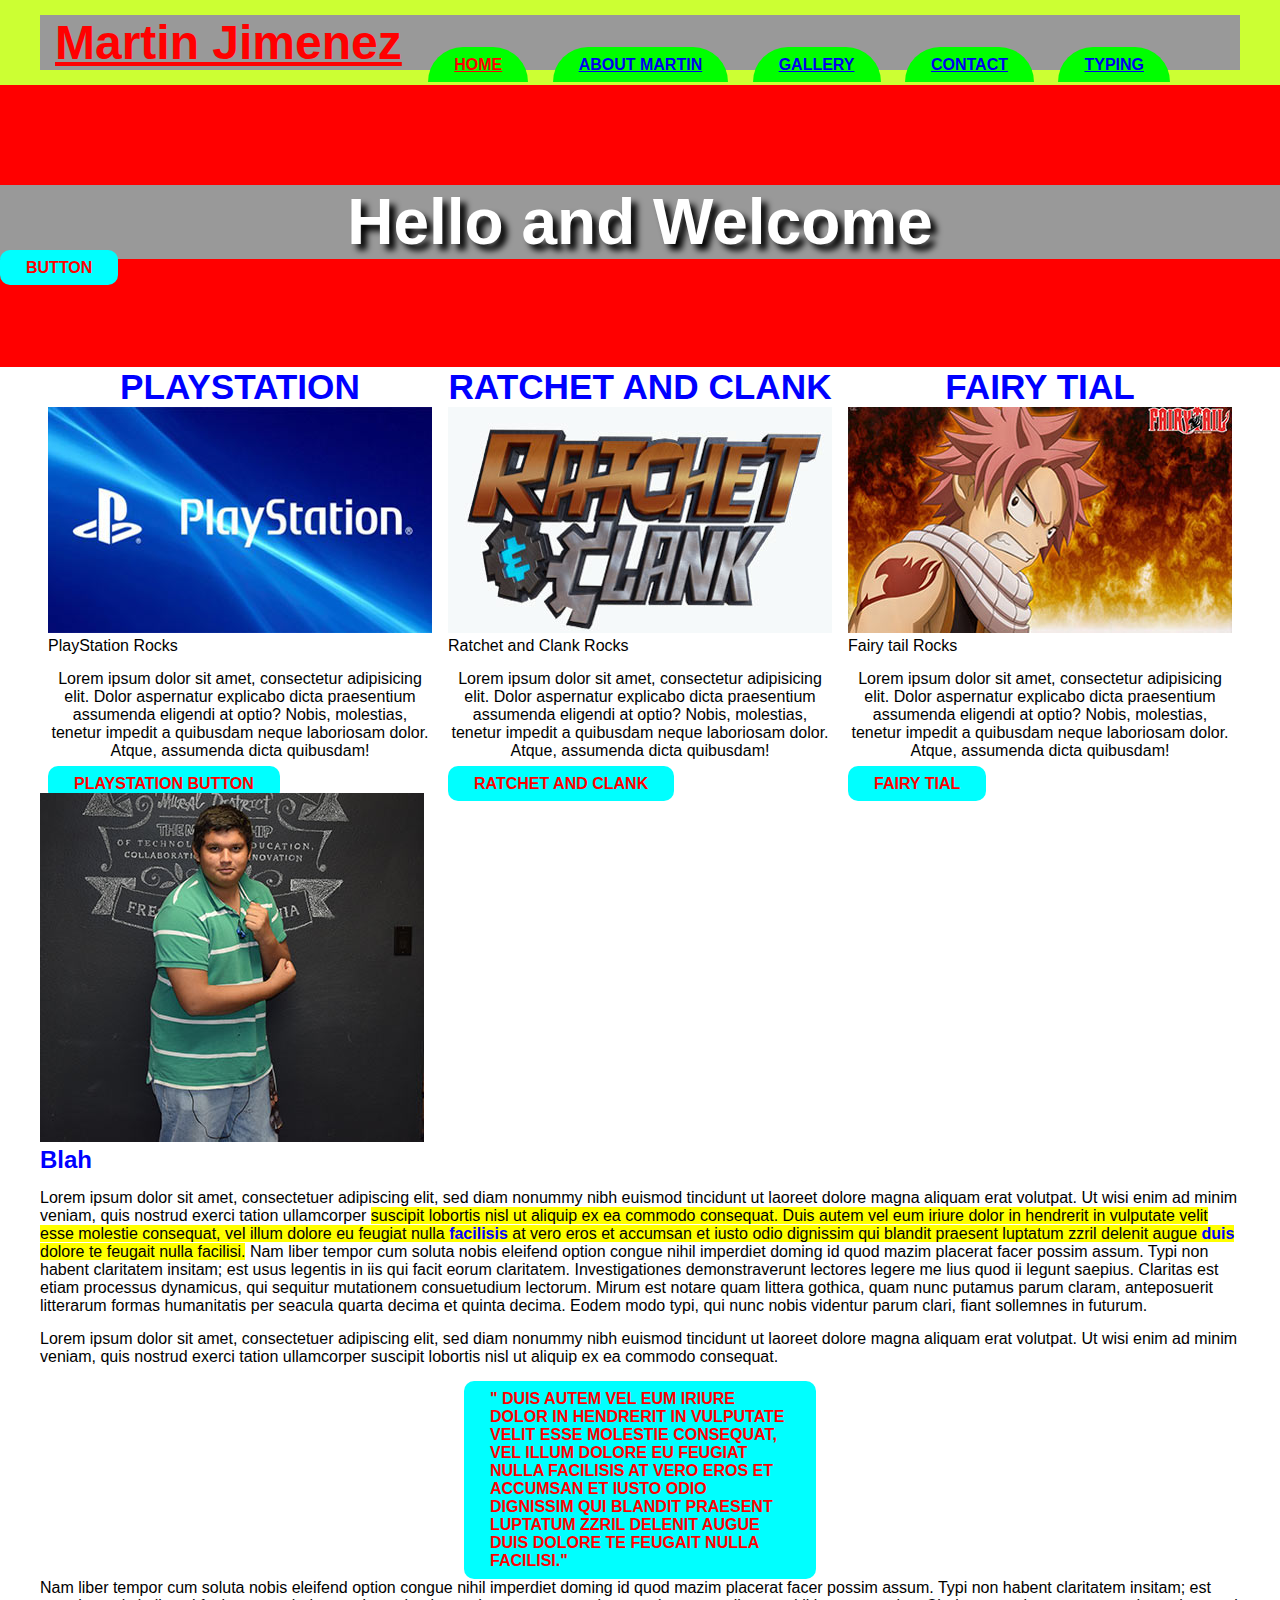
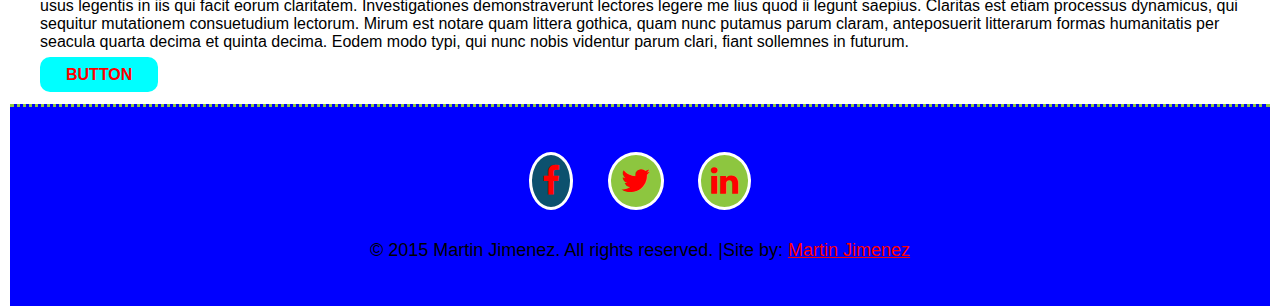
==== index.html @ fa48aaed "we worked on media queries" ====
<!doctype html> 

<html>
    <head>
        <title>Martin Jimenez Downtown Fresno Revitilization</title>
                                                  
        <meta charset="UTF-8" />
        <meta name="description" content="Welcome to Martin Jimenez offical website. I love Ratchet and Clank and PlayStation"/>
        <meta name="keywords" content="martin,jimenez,first website,web application developer,coding,downtown fresno,"/>
        <meta name="author" content="Martin Jimenez"/>
        
        <link href="css/style.css" rel="stylesheet" type="text/css" />
        <link href="css/font-awesome.css" rel="stylesheet" type="text/css"/>
    </head>
    <body>
        <header>
            <div class="mainwidth" id="header">
                <figure>
                    <!--<a href="index.html" id="logo"><img src="" alt="Martin Jimenez logo"/></a>-->
                    
                    <h1><a href="index.html" id="logo">Martin Jimenez</a></a></h1>
                </figure>
                <nav id="menu">
                    <ul>
                        <li class="currentPage"><a href="index.html" title="Home Page">Home</a></li>
                        <li><a href="about.html" title="About Page">About Martin</a></li>
                        <li><a href="gallery.html"title="Gallery Page">Gallery</a></li>
                        <li><a href="contact.html" title="Contact Page">Contact</a></li>
                        <li><a href="typing.html" title="Typing Page">Typing</a></li>
                    </ul>
                </nav>
            </div>
        </header>
        <div id="bannerHome">
            <h1 class="bannerTitle">Hello and Welcome</h1>
            <!--???-->
            <div id="bannerButton">
               <a href="about.html" class="button" title="Information about Martin Jimenez" >button</a>
            </div>
        </div> <!-- id="bannerHome"-->
        <section class="mainwidth" id="main">
            
            <!-- COLUMN (A) STARTS HERE-->
            <section class="box1">
            <article class="columnA">
                <h2>PlayStation</h2>
                    <figure class="likeImage">
                        <a href="http://www.playstation.com" title="This picture will take yu to PlayStation offical website" target="_blank" class="image image-full"><img src="images/play-op.jpg" title="A playstation picture" alt="PlayStation logo"/></a>
                    </figure>
                <span>PlayStation Rocks</span>
                <p>Lorem ipsum dolor sit amet, consectetur adipisicing elit. Dolor aspernatur explicabo dicta praesentium assumenda eligendi at optio? Nobis, molestias, tenetur impedit a quibusdam neque laboriosam dolor. Atque, assumenda dicta quibusdam!</p>
                <a href="#"class="button" target="_blank" title="PlayStation Button!">PlayStation Button</a>
            </article>
            </section>
            <!-- COLUMN (A) ENDS HERE-->
            
                        
            <!-- COLUMN (B) STARTS HERE-->
            <section class="box2">
            <article class="columnB">
                <h2>Ratchet and Clank</h2>
                    <figure class="likeImage">
                        <a href="http://ratchet.wikia.com/wiki/Ratchet_%26_Clank_wiki" title="This will take you to the ratchet and Clank wiki" target="_blank" class="image image-full"><img src="images/ratchet-op.jpg" title="A playstation picture" alt="Ratchet and Clank logo"/></a>
                    </figure>
                <span>Ratchet and Clank Rocks</span>
                <p>Lorem ipsum dolor sit amet, consectetur adipisicing elit. Dolor aspernatur explicabo dicta praesentium assumenda eligendi at optio? Nobis, molestias, tenetur impedit a quibusdam neque laboriosam dolor. Atque, assumenda dicta quibusdam!</p>
                <a href="#"class="button" target="_blank" title="ratchet and clank Button!">ratchet and Clank</a>
            </article>
            </section>
            <!-- COLUMN (B) ENDS HERE-->
            
             <!-- COLUMN (C) STARTS HERE-->
             <section clas="box3">
            <article class="columnC">
                <h2>Fairy Tial</h2>
                    <figure class="likeImage">
                        <a href="http://www.playstation.com" title="This picture will take you to Funimation so you can see Fairy Tial" target="_blank" class="image image-full"><img src="images/nastu-op.jpg" title="A playstation picture" alt="PlayStation logo"/></a>
                    </figure>
                <span>Fairy tail Rocks</span>
                <p>Lorem ipsum dolor sit amet, consectetur adipisicing elit. Dolor aspernatur explicabo dicta praesentium assumenda eligendi at optio? Nobis, molestias, tenetur impedit a quibusdam neque laboriosam dolor. Atque, assumenda dicta quibusdam!</p>
                <a href="#"class="button" target="_blank" title="Fairy Tail Button!">Fairy Tial</a>
            </article>
            </section>
            <!-- COLUMN (C) ENDS HERE-->
            
        </section>
        <section class="mainwidth">
            <aside class="alignLeft">
                <figure> 
                    <img src="images/martin-op.jpg"  title="martins picture" alt""/>
                </figure>
            </aside>
        <article>
            <h2> Blah</h2>
            <p>Lorem ipsum dolor sit amet, consectetuer adipiscing elit,
            sed diam nonummy nibh euismod tincidunt ut laoreet dolore
            magna aliquam erat volutpat. Ut wisi enim ad minim veniam,
            quis nostrud exerci tation ullamcorper <mark> suscipit lobortis nisl
            ut aliquip ex ea commodo consequat. Duis autem vel eum iriure
            dolor in hendrerit in vulputate velit esse molestie consequat,
            vel illum dolore eu feugiat nulla <b>facilisis</b> at vero eros et
            accumsan et iusto odio dignissim qui blandit praesent luptatum
            zzril delenit augue <strong>duis</strong> dolore te feugait nulla facilisi.</mark>
            Nam liber tempor cum soluta nobis eleifend option congue
            nihil imperdiet doming id quod mazim placerat facer possim
            assum.<span> Typi non habent claritatem insitam; est usus legentis
            in iis qui facit eorum claritatem. Investigationes
            demonstraverunt lectores legere me lius quod ii legunt saepius.
            Claritas est etiam processus dynamicus, qui sequitur mutationem
            consuetudium lectorum. Mirum est notare quam littera gothica,
            quam nunc putamus parum claram, anteposuerit litterarum formas
            humanitatis per seacula quarta decima et quinta</span> decima. Eodem
            modo typi, qui nunc nobis videntur parum clari, fiant sollemnes
            in futurum.</p>
            <p>Lorem ipsum dolor sit amet, consectetuer adipiscing elit,
            sed diam nonummy nibh euismod tincidunt ut laoreet dolore
            magna aliquam erat volutpat. Ut wisi enim ad minim veniam,
            quis nostrud exerci tation ullamcorper suscipit lobortis nisl
            ut aliquip ex ea commodo consequat.<blockquote class="button">" Duis autem vel eum iriure
            dolor in hendrerit in vulputate velit esse molestie consequat,
            vel illum dolore eu feugiat nulla facilisis at vero eros et
            accumsan et iusto odio dignissim qui blandit praesent luptatum
            zzril delenit augue duis dolore te feugait nulla facilisi."</blockquote>
            Nam liber tempor cum soluta nobis eleifend option congue
            nihil imperdiet doming id quod mazim placerat facer possim
            assum. Typi non habent claritatem insitam; est usus legentis
            in iis qui facit eorum claritatem. Investigationes
            demonstraverunt lectores legere me lius quod ii legunt saepius.
            Claritas est etiam processus dynamicus, qui sequitur mutationem
            consuetudium lectorum. Mirum est notare quam littera gothica,
            quam nunc putamus parum claram, anteposuerit litterarum formas
            humanitatis per seacula quarta decima et quinta decima. Eodem
            modo typi, qui nunc nobis videntur parum clari, fiant sollemnes
            in futurum.</p>
            <a href="about.html" class="button" title="Information about Martin Jimenez">button</a>
        </article>
        </section>
        <footer class="copyright">
            <div class="social">
                <a href="#" target="_blank" title=""><i class="fa fa-facebook"></i></a>
                <a href="#" target="_blank" title=""><i class="fa fa-twitter"></i></a>
                <a href="#" target="_blank" title=""><i class="fa fa-linkedin"></i></a>
            </div>
            <p>&copy; 2015 Martin Jimenez. All rights reserved. |Site by: <a href="https://www.linkedin.com/pub/martin-jimenez/105/35b/71b" target="_blank" title="Martin Jimenez profile">Martin Jimenez</a></p>
        </footer>
    </body>
</html>
---- css/style.css ----
/*GLOBAL STYLES*/

/*
=======================================
GLOBAL STYLES FOR NON MOBILE SITE 
=======================================
*/
    /*{*COLOR:#0000FF;} BE CAREFUL USING THIS GLOBAL SELECTOR*/



html, body{
    height:100%;
}
body{
    margin:0px;
    padding:0px;
    background-color:#FFFFFF;
    font-family:'Lucida Sans',Verdana, sans-serif;
    font-size:16px;
    font-weight:500;
    color:#000000;
    cursor:wait;
}
h1, h2, h3{
    margin:0px;
    padding:0px;
    color:#0000FF;
}

h1{
    font-size:3em;
    background-color:#999999;
}
p{
    margin:15px 0px;
    line-height:-10px;
}
strong, b{
    color:#0000FF;
}

/*a{*/
/*  color:#0000FF; */
/*  text-decoration:none;*/
/*}*/
/*a:hover{*/
/*    color:#FF0066;*/
/*    text-decoration:underline;*/
/*    cursor:wait;*/
/*}*/
figure{
    margin:0px;
    padding:0px;
}
/*HEADER STYLES*/
header{
    background-color:#CCFF33;
    /*height:150px;*/
}

#header{
    padding:15px 0px;
    position:relative;
}
#logo{
    padding:15px;
    color:#FF0000;
}
#logo:hover {
    color:#0000FF;
    text-decoration:none;
    cursor:wait;
}

/*NAVIGATION STYLES*/
#menu {
    position:absolute;
    top:40px;
    right:5%;
}


 /*#menu ul {
    display:inline;
   background-color:#00FF00;*/

#menu li {
    display:inline;
    margin:0px 10px;
    font-weight:600;
    text-transform:uppercase;
    border-radius:60px 60px 0px 0px;
    padding:9px 26px;
    color:#FF0000;
    background-color:#00FF00;
    text-align:center;
    text-decoration:none;
}

#menu li:hover {
    cursor:wait;
    background-color:#FF0000;
    color:#FFFFFF;
}

#menu li:after{
    /*content:"";*/
    padding:16px 20px;
    color:rgb(0,0,225);
}
.currentPage a {
    color:#FF0000;
}
/*BANNER STYLES*/
#bannerHome {
    border-top:10px dashed #FF0000;
    padding:90px 0px;
    background:url(../images/banner-home.jpg) no-repeat center center #FF0000;
    background-size:cover;
    overflow:hidden;
}

#bannerAbout {
    border-top:10px dashed #FF0000;
    padding:90px 0px;
    background:url(../images/banner--home.jpg) no-repeat center center #FF0000;
    background-size:cover;
    overflow:hidden;
}

.bannerTitle{
    text-align:center;
    color:#FFFFFF;
    font-size:4em;
    text-shadow:6px 6px 6px #000000;
}
.backgroundImage{
    background:url(../images/jellybeans);
}
/*COLUMN STYLES*/

.columnA, .columnB, .columnC {
    width:384px;
    margin:0px 8px;
    float:left;
}
/*MAIN BODY SECTIONS*/
.mainwidth{
    width:1200px;
    margin:0px auto;
}
main{
    margin-bottom:25px;
}

/*COLUMN STYLES
.columnA, columnB{
    float:left;
}
.columnC{
   float:right;
}*/


.columnA h2, .columnB h2, .columnC h2{
    color:#0000FF;
    font-size:2.2em;
    font-weight:600;
    text-transform:uppercase;
    text-align:center;
}

.columnA p, .columnB p, .columnC p{
    text-align:center;padding:0px;
    color:#00000;
}



/*.likeImage { THIS IMAGE IS TEMPORARY UNTIL WE HAVE AN IMAGEIN ITS PLACE
    width:384px;
    height:225px;
    background-color:#0000FF;
}*/
.likeImage span {
    background-color:#FF0000;
    display:block;
    text-align:center;
    font-weight:700;
    font-size:2em;
    text-decoration:none;
    text-transform:uppercase;
    padding:10px 0px;
}

/*BUUTON STYLES*/

a.button, .button {
    list-style:none;
    text-decoration:none;
    -webkit-border-raidus:6px;
    padding:9px 26px;
    color:#FF0000;
    background-color:#00ffff;
    border-radius:10px 10px 10px 10px;
    font-weight:700;
    text-transform:uppercase;
    width:300px;
    margin:0px auto;
}

.button:hover{
    text-decoration:none;
    background-color:#0000FF;
    color:#FFFFFF;
    cursor:url(../images/ratchet-and-clank-2.png), auto;
}

#bannerButton {
    width:200px;
    margin:auto 0px;
  
}


/*About Me Style*/
.aliginLeft{
    float:left;
    width:792px;
    text-align:24px;
}


/*FOOTER STYLES*/
footer {
    clear:both;
    margin-top:0px;
    margin:20px 10px;
}
footer p{
    text-align:center;
    
    font-size:18px;
}
.copyright{
    overflow:hidden;
    padding:30px 0px;
    border-top:3px dotted #8DC63F;
    background-color:#0000FF;
    display:block;
}
.copyight p{
    text-align:center;
    font-size:1.5em;
    
}
.social{
    text-align:center;
}

.copyright p{
    
}

footer p a{
    color:#FF0000;
}
footer p a:hover{
    color:#FFFFFF;
}
/*================================Table Styles=================================*/
#myData{
    margin:0px auto;
    width:900px;
}
#myHeader{

}

#myHeader tr {
    padding:20px 0px;
    color:#FFFFFF;
    background-color:#0000FF;
    text-shadow:1px 1px 2px #00000;
    font-size:1.3em;
    
}

#groupData {
    margin:0px auto;
    width:900px;  
}
#groupHeader{
   
}
#groupHeader tr  {
    padding:20px 0px;
    color:#FFFFFF;
    background-color:#0000FF;
    text-shadow:1px 1px 2px #00000;
    font-size:1.3em;
}
tr th {
    background-color:#C1C9E3;
}
table{
    border-radius:6px;
    background-color:#C1C9E3;
}
.grayCell{
    background-color:#24AEF5;
}
tfoot tr td{
    text-align:center;
    border-radius:10px 10px 10px 10px;
    background-color:#0161CF;
}
tfoot:hover {
    background-color:#FF0000;
    
}
tr th:hover{
    background-color:#FFFFFF;
}
/*================================Table Ends============================*/
input, textarea{
    border-radius:10px;
    border:2px solid ;
    box-shadow:1px 1px 500px #0000FF inset;
    color:#DDD;
    display:block;
}
.form{
    margin:50px 50px;
    background-color:#0000FF;
    
}
fieldset{
    background-color:#0000FF;
}
textarea{
    height:200px;
}
/*EXTRA STYLES*/

.lable{
    color:#FF0000;
    font-weight:700;
}

.fa {
    background-color:rgb(141,198,63);
    border:3px solid #FFF;
    border-radius:100%;
    font-size:2em !important;
    margin:15px;
    color:#FF0000;
    height:28;
    width:28;
    padding:10px;
}
.fa:hover{}
.fa-facebook{background-color:#0C516E;}





/* Notes centering  elements 
width:300px;
margin:opx auto;
you can make it move becuse the element is smaller than the banner it needs to be samller than the container that it is in*/
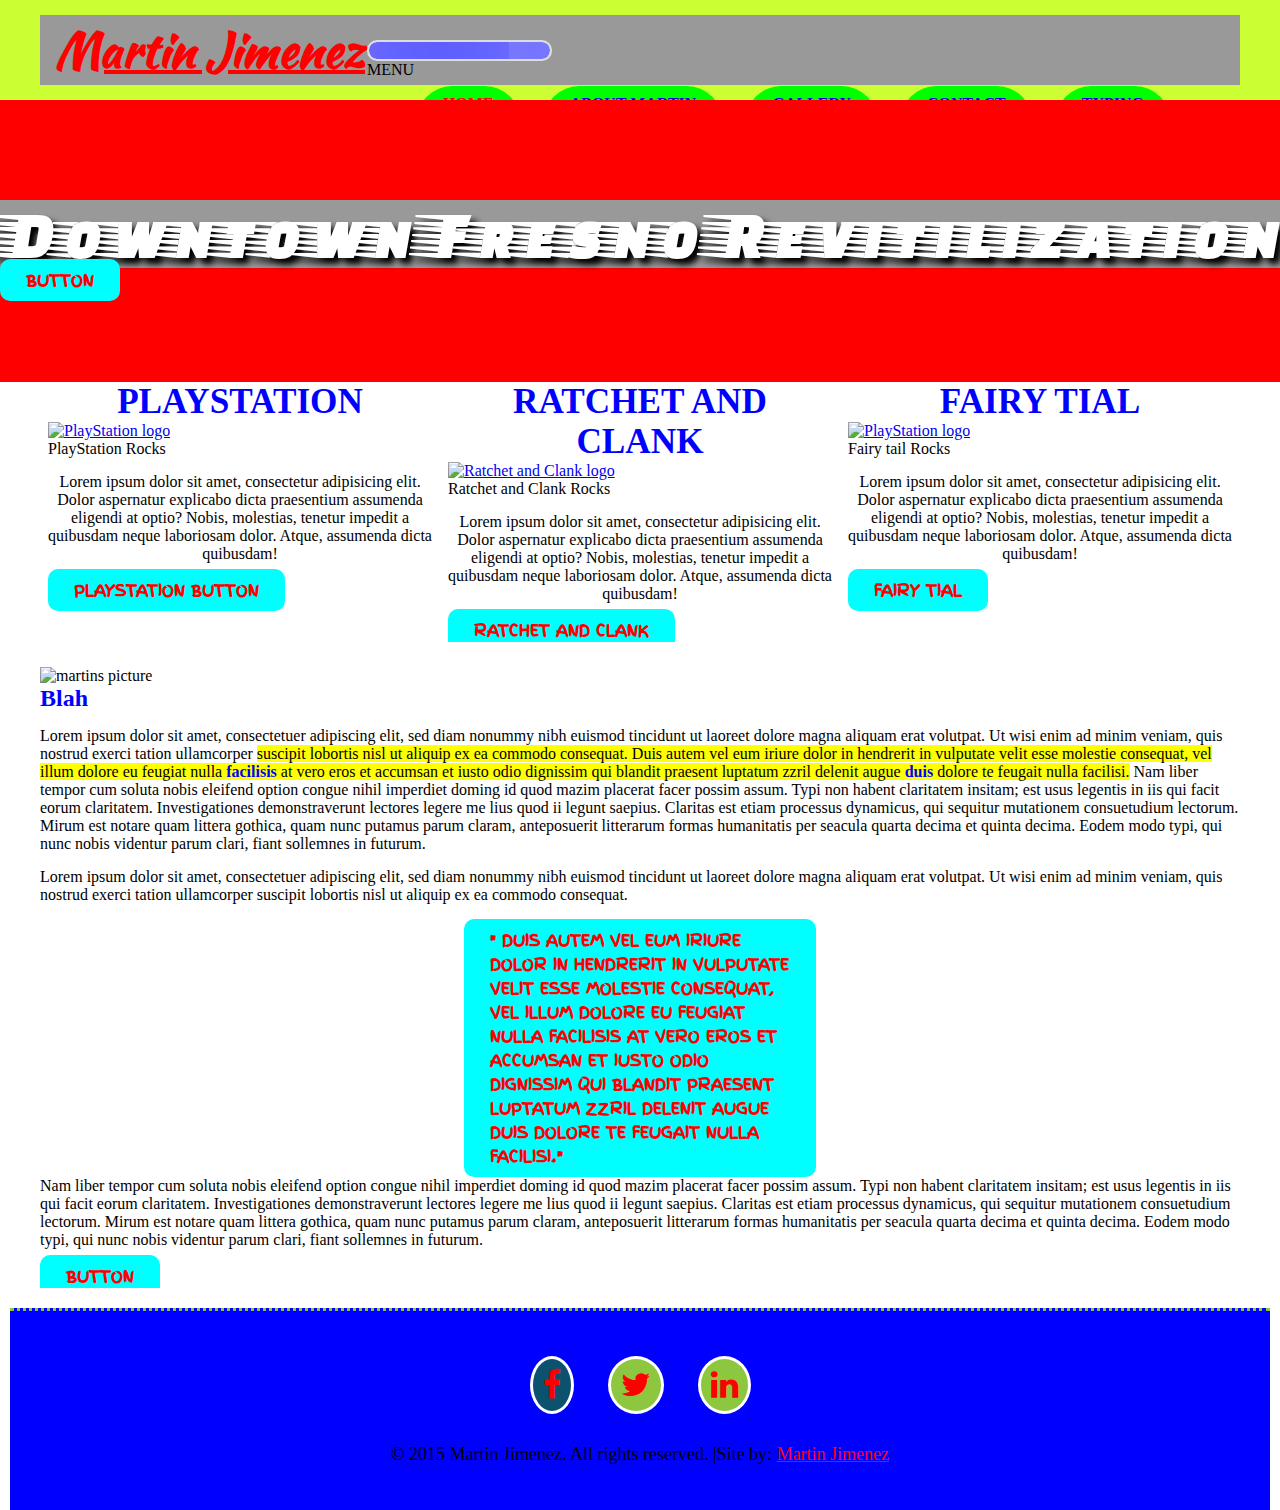
==== commit 6d2c15cc: "we worked on media queries" ====
--- a/index.html
+++ b/index.html
@@ -8,8 +8,11 @@
         <meta name="description" content="Welcome to Martin Jimenez offical website. I love Ratchet and Clank and PlayStation"/>
         <meta name="keywords" content="martin,jimenez,first website,web application developer,coding,downtown fresno,"/>
         <meta name="author" content="Martin Jimenez"/>
+        <meta name="viewport" content="width=device-width; initial-scale=1.0; maximum-scale=1.0; minimum-scale=1.0; user-scalable=no;" />
         
         <link href="css/style.css" rel="stylesheet" type="text/css" />
+        <link rel="stylesheet" href="css/mobile-menu.css" type="text/css" />
+        <!--<link href='https://fonts.googleapis.com/css?family=Kaushan+Script|Sigmar+One|Indie+Flower|Coming+Soon|Faster+One|Finger+Paint|Freckle+Face&subset=latin,latin-ext' rel='stylesheet' type='text/css'>-->
         <link href="css/font-awesome.css" rel="stylesheet" type="text/css"/>
     </head>
     <body>
@@ -18,13 +21,15 @@
                 <figure>
                     <!--<a href="index.html" id="logo"><img src="" alt="Martin Jimenez logo"/></a>-->
                     
-                    <h1><a href="index.html" id="logo">Martin Jimenez</a></a></h1>
+                    <h1><a href="index.html" id="logo">Martin Jimenez</a></h1>
                 </figure>
-                <nav id="menu">
-                    <ul>
+                <nav id="menu" class="mobile">
+                    <!--<a></a>-->
+                    <input type="checkboox" id="nav"/><label for="nav">MENU</label>
+                    <ul id="mobileMenu">
                         <li class="currentPage"><a href="index.html" title="Home Page">Home</a></li>
                         <li><a href="about.html" title="About Page">About Martin</a></li>
-                        <li><a href="gallery.html"title="Gallery Page">Gallery</a></li>
+                        <li><a href="gallery.html" title="Gallery Page">Gallery</a></li>
                         <li><a href="contact.html" title="Contact Page">Contact</a></li>
                         <li><a href="typing.html" title="Typing Page">Typing</a></li>
                     </ul>
@@ -32,7 +37,7 @@
             </div>
         </header>
         <div id="bannerHome">
-            <h1 class="bannerTitle">Hello and Welcome</h1>
+            <h1 class="bannerTitle">Downtown Fresno Revitilization</h1>
             <!--???-->
             <div id="bannerButton">
                <a href="about.html" class="button" title="Information about Martin Jimenez" >button</a>
@@ -41,26 +46,26 @@
         <section class="mainwidth" id="main">
             
             <!-- COLUMN (A) STARTS HERE-->
-            <section class="box1">
+            <section id="box1">
             <article class="columnA">
                 <h2>PlayStation</h2>
                     <figure class="likeImage">
-                        <a href="http://www.playstation.com" title="This picture will take yu to PlayStation offical website" target="_blank" class="image image-full"><img src="images/play-op.jpg" title="A playstation picture" alt="PlayStation logo"/></a>
+                        <a href="http://www.playstation.com" title="This picture will take yu to PlayStation offical website" target="_blank" class="image image-full"><img src="images/" title="A playstation picture" alt="PlayStation logo"/></a>
                     </figure>
                 <span>PlayStation Rocks</span>
                 <p>Lorem ipsum dolor sit amet, consectetur adipisicing elit. Dolor aspernatur explicabo dicta praesentium assumenda eligendi at optio? Nobis, molestias, tenetur impedit a quibusdam neque laboriosam dolor. Atque, assumenda dicta quibusdam!</p>
-                <a href="#"class="button" target="_blank" title="PlayStation Button!">PlayStation Button</a>
+                <a href="#" class="button" target="_blank" title="PlayStation Button!">PlayStation Button</a>
             </article>
             </section>
             <!-- COLUMN (A) ENDS HERE-->
             
                         
             <!-- COLUMN (B) STARTS HERE-->
-            <section class="box2">
+            <section id="box2">
             <article class="columnB">
                 <h2>Ratchet and Clank</h2>
                     <figure class="likeImage">
-                        <a href="http://ratchet.wikia.com/wiki/Ratchet_%26_Clank_wiki" title="This will take you to the ratchet and Clank wiki" target="_blank" class="image image-full"><img src="images/ratchet-op.jpg" title="A playstation picture" alt="Ratchet and Clank logo"/></a>
+                        <a href="http://ratchet.wikia.com/wiki/Ratchet_%26_Clank_wiki" title="This will take you to the ratchet and Clank wiki" target="_blank" class="image image-full"><img src="images/" title="A playstation picture" alt="Ratchet and Clank logo"/></a>
                     </figure>
                 <span>Ratchet and Clank Rocks</span>
                 <p>Lorem ipsum dolor sit amet, consectetur adipisicing elit. Dolor aspernatur explicabo dicta praesentium assumenda eligendi at optio? Nobis, molestias, tenetur impedit a quibusdam neque laboriosam dolor. Atque, assumenda dicta quibusdam!</p>
@@ -70,11 +75,11 @@
             <!-- COLUMN (B) ENDS HERE-->
             
              <!-- COLUMN (C) STARTS HERE-->
-             <section clas="box3">
+             <section id="box3">
             <article class="columnC">
                 <h2>Fairy Tial</h2>
                     <figure class="likeImage">
-                        <a href="http://www.playstation.com" title="This picture will take you to Funimation so you can see Fairy Tial" target="_blank" class="image image-full"><img src="images/nastu-op.jpg" title="A playstation picture" alt="PlayStation logo"/></a>
+                        <a href="http://www.playstation.com" title="This picture will take you to Funimation so you can see Fairy Tial" target="_blank" class="image image-full"><img src="images/" title="A playstation picture" alt="PlayStation logo"/></a>
                     </figure>
                 <span>Fairy tail Rocks</span>
                 <p>Lorem ipsum dolor sit amet, consectetur adipisicing elit. Dolor aspernatur explicabo dicta praesentium assumenda eligendi at optio? Nobis, molestias, tenetur impedit a quibusdam neque laboriosam dolor. Atque, assumenda dicta quibusdam!</p>
@@ -87,7 +92,7 @@
         <section class="mainwidth">
             <aside class="alignLeft">
                 <figure> 
-                    <img src="images/martin-op.jpg"  title="martins picture" alt""/>
+                    <img src="images/"  title="martins picture" alt""/>
                 </figure>
             </aside>
         <article>
--- a/css/style.css
+++ b/css/style.css
@@ -8,6 +8,7 @@
     /*{*COLOR:#0000FF;} BE CAREFUL USING THIS GLOBAL SELECTOR*/
 
 
+@import url(https://fonts.googleapis.com/css?family=Kaushan+Script|Sigmar+One|Indie+Flower|Coming+Soon|Faster+One|Finger+Paint|Freckle+Face&subset=latin,latin-ext);
 
 html, body{
     height:100%;
@@ -16,11 +17,12 @@
     margin:0px;
     padding:0px;
     background-color:#FFFFFF;
-    font-family:'Lucida Sans',Verdana, sans-serif;
+    /*font-family:'Lucida Sans',Verdana, sans-serif;*/
     font-size:16px;
     font-weight:500;
     color:#000000;
     cursor:wait;
+    font-family: 'Coming Soon', cursive;
 }
 h1, h2, h3{
     margin:0px;
@@ -31,6 +33,7 @@
 h1{
     font-size:3em;
     background-color:#999999;
+    font-family: 'Kaushan Script', cursive;
 }
 p{
     margin:15px 0px;
@@ -134,6 +137,7 @@
     color:#FFFFFF;
     font-size:4em;
     text-shadow:6px 6px 6px #000000;
+    font-family: 'Faster One', cursive;
 }
 .backgroundImage{
     background:url(../images/jellybeans);
@@ -149,8 +153,9 @@
 .mainwidth{
     width:1200px;
     margin:0px auto;
-}
-main{
+    overflow:hidden;
+}
+#main{
     margin-bottom:25px;
 }
 
@@ -208,6 +213,7 @@
     text-transform:uppercase;
     width:300px;
     margin:0px auto;
+    font-family: 'Finger Paint', cursive;
 }
 
 .button:hover{
@@ -362,8 +368,89 @@
 }
 .fa:hover{}
 .fa-facebook{background-color:#0C516E;}
-
-
+/*====================================MEDIA DEVICE ONLY=====================================*/
+@media screen and (max-width: 1024px) {
+      body {
+        background-color:#b3d9ff;
+    }
+    #box1, #box2, #box3 {
+        width:auto;
+        margin:15px auto 20px auto;
+    }
+    h3 {
+        font-size:2em;
+    }
+    h4 {
+        font-size:1.75em;
+    }
+    p {
+        font-size:1.25em;
+    }
+    
+    /*#box3 {*/
+    /*    display:none;*/
+    /*    visibility:hidden;*/
+    /*}*/
+    
+    .columnImages {
+        width:90%;
+    }
+    
+    #mainBody {
+        width:100%;
+        margin:0px auto;
+    }
+}
+ 
+
+@media screen and (max-width: 1024px) {
+    body {
+        background-color:#b3d9ff;
+    }
+    #box1, #box2, #box3 {
+        width:auto;
+        margin:15px auto 20px auto;
+        clear:both;
+    }
+    h3 {
+        font-size:2em;
+    }
+    h4 {
+        font-size:1.75em;
+    }
+    p {
+        font-size:1.25em;
+    }
+    
+    /*#box3 {*/
+    /*    display:none;*/
+    /*    visibility:hidden;*/
+    /*}*/
+    
+    .columnImages {
+        width:90%;
+    }
+    
+    #mainBody {
+        width:100%;
+        margin:0px auto;
+    }
+
+}
+
+/* ===================TARGETING MOBILE PHONES ========================= */
+
+@media screen and (max-width: 325px) {
+    
+ 
+}
+
+/* ======== TARGETING WEARABLE DEVICES - LIKE WATCHES ======== */
+
+@media screen and (max-width: 100px) {
+    
+ 
+}
 
 
 
--- a/css/mobile-menu.css
+++ b/css/mobile-menu.css
@@ -0,0 +1,26 @@
+.mobile {
+ max-width:1000px;
+ margin:0px auto;
+ position:relative;
+}
+
+@media screen and (max-width:100px) {
+    nav ul {
+        display:none;
+    }
+    lable{
+        display:block;
+        background-color:#0000FF;
+        width:40px;
+        height:40px;
+        cursor:wait;
+        position:absolute;
+        right:20px;
+        top:18px;
+        border-radius:4px 4px 0px 0px;
+        
+        color:#FF0000;
+        font-size:0.7em;
+        text-align:center;
+    }
+}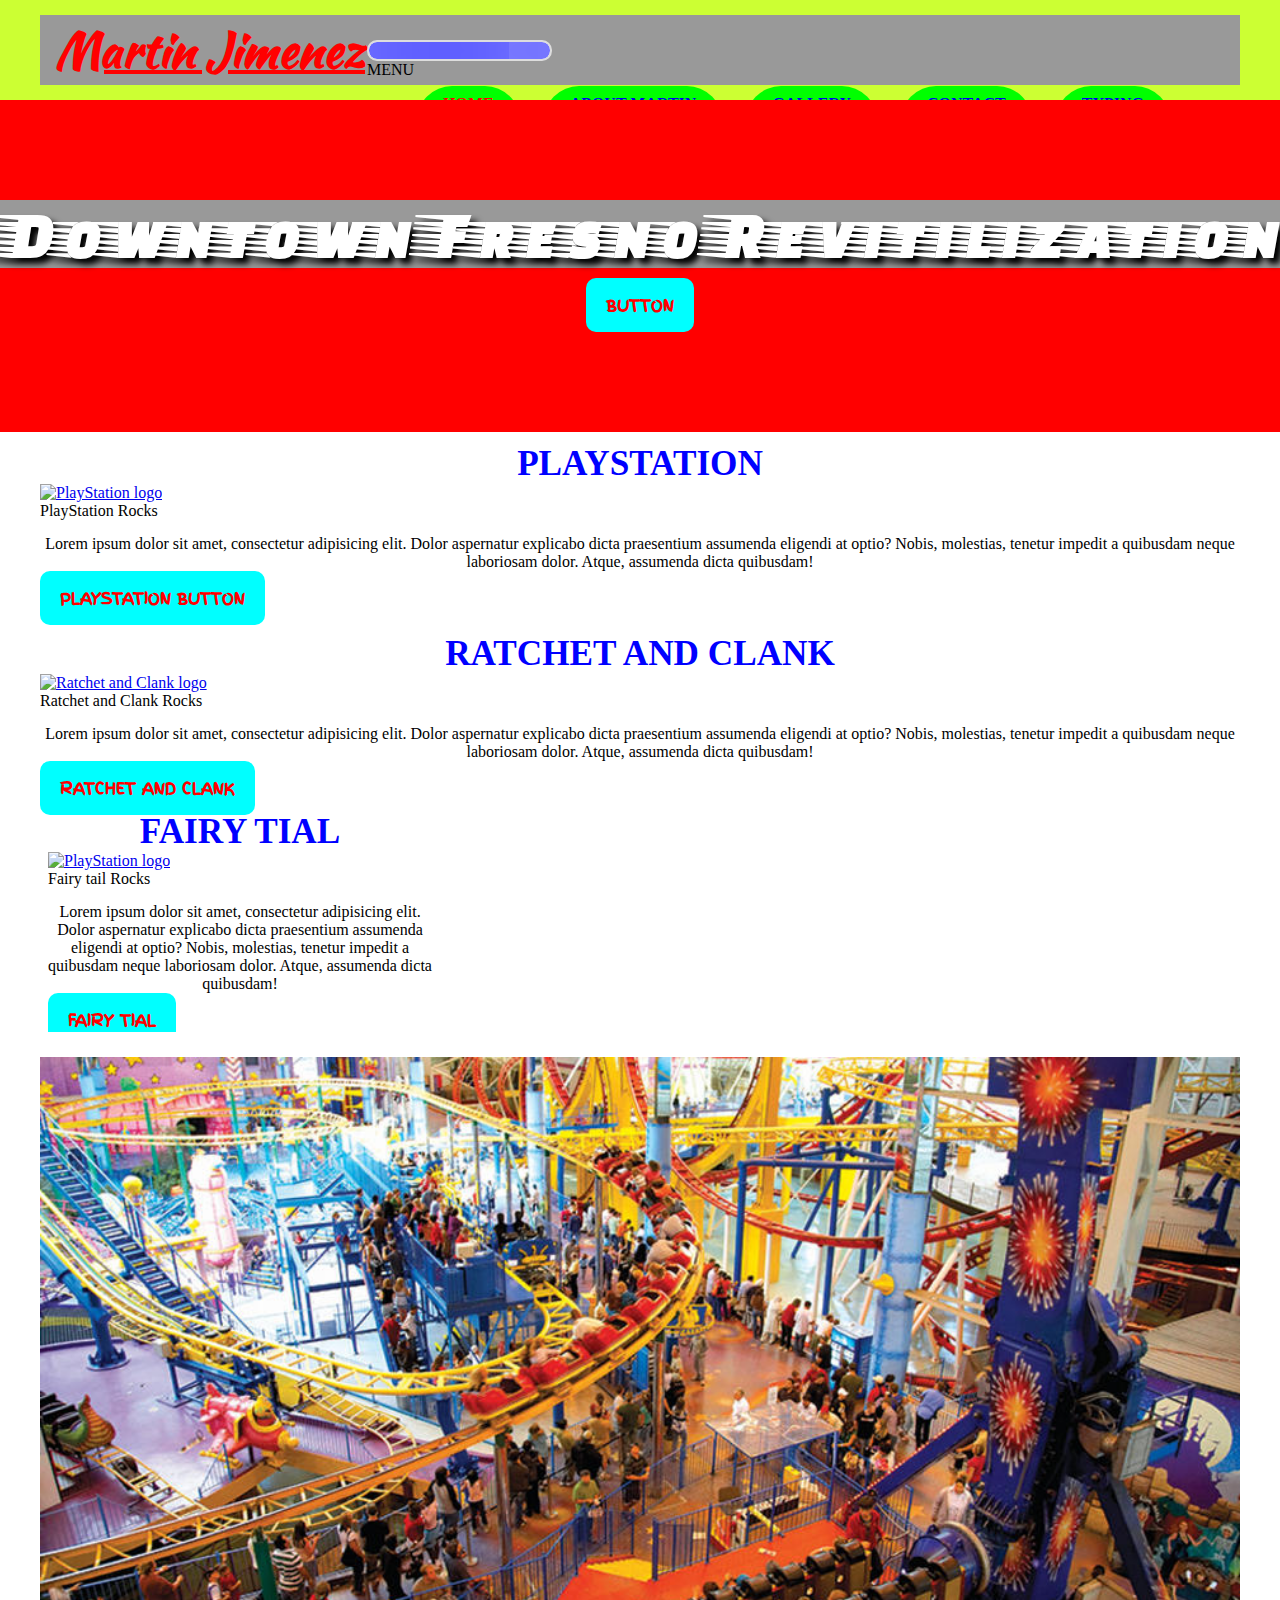
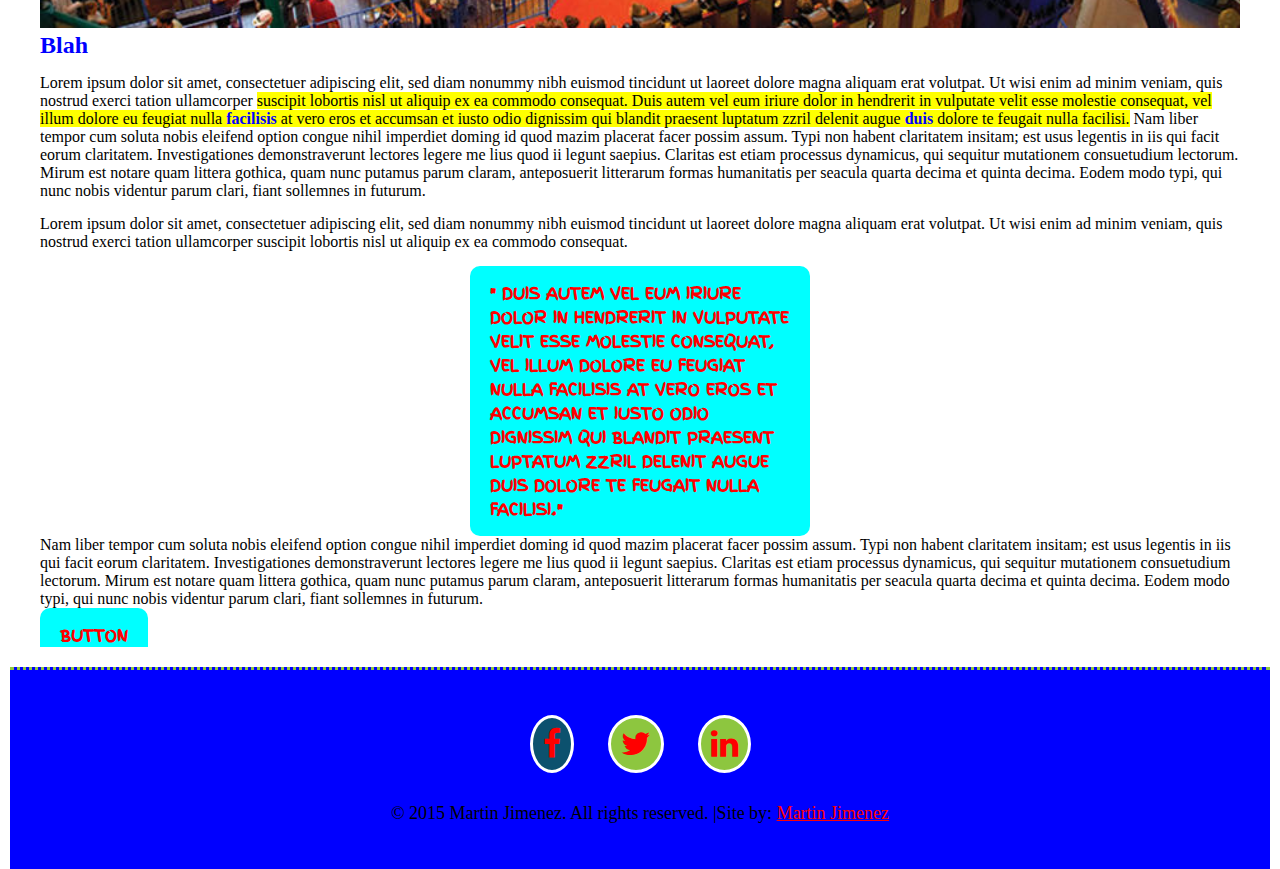
==== commit c1b9e9ca: "we made photos for page" ====
--- a/index.html
+++ b/index.html
@@ -50,7 +50,7 @@
             <article class="columnA">
                 <h2>PlayStation</h2>
                     <figure class="likeImage">
-                        <a href="http://www.playstation.com" title="This picture will take yu to PlayStation offical website" target="_blank" class="image image-full"><img src="images/" title="A playstation picture" alt="PlayStation logo"/></a>
+                        <a href="http://www.playstation.com" title="This picture will take yu to PlayStation offical website" target="_blank" class="image image-full"><img src="images/down.JPG" title="A playstation picture" alt="PlayStation logo"/></a>
                     </figure>
                 <span>PlayStation Rocks</span>
                 <p>Lorem ipsum dolor sit amet, consectetur adipisicing elit. Dolor aspernatur explicabo dicta praesentium assumenda eligendi at optio? Nobis, molestias, tenetur impedit a quibusdam neque laboriosam dolor. Atque, assumenda dicta quibusdam!</p>
@@ -92,7 +92,7 @@
         <section class="mainwidth">
             <aside class="alignLeft">
                 <figure> 
-                    <img src="images/"  title="martins picture" alt""/>
+                    <img src="images/park.jpg"  title="martins picture" alt"" class="mer-mat"/>
                 </figure>
             </aside>
         <article>
--- a/css/style.css
+++ b/css/style.css
@@ -132,6 +132,7 @@
     overflow:hidden;
 }
 
+
 .bannerTitle{
     text-align:center;
     color:#FFFFFF;
@@ -205,7 +206,9 @@
     list-style:none;
     text-decoration:none;
     -webkit-border-raidus:6px;
-    padding:9px 26px;
+    -moz-border-radius:6px;
+    -o-border-radius:6px;
+    padding:15px 20px;
     color:#FF0000;
     background-color:#00ffff;
     border-radius:10px 10px 10px 10px;
@@ -216,17 +219,17 @@
     font-family: 'Finger Paint', cursive;
 }
 
-.button:hover{
+.button:hover, .button:hover {
     text-decoration:none;
     background-color:#0000FF;
     color:#FFFFFF;
+    border:4px solid #FF0000;
     cursor:url(../images/ratchet-and-clank-2.png), auto;
 }
 
 #bannerButton {
-    width:200px;
-    margin:auto 0px;
-  
+    margin:25px 0px ;
+    text-align:center;
 }
 
 
--- a/css/mobile-menu.css
+++ b/css/mobile-menu.css
@@ -2,6 +2,29 @@
  max-width:1000px;
  margin:0px auto;
  position:relative;
+}
+    
+.mer-mat{
+    width:100%;
+}
+
+.mobileAside {
+    width:100%;
+    display:block;
+}
+
+.mobileAbout {
+    width:auto;
+    display:block;
+    margin:25px 0px;
+}
+.columnA, .columnB, columnC {
+    width:auto;
+    margin:1% auto;
+}
+
+.columnA h2, .columnB h2, columnC h2 {
+    font-size:3e;
 }
 
 @media screen and (max-width:100px) {
@@ -23,4 +46,4 @@
         font-size:0.7em;
         text-align:center;
     }
-}+}
